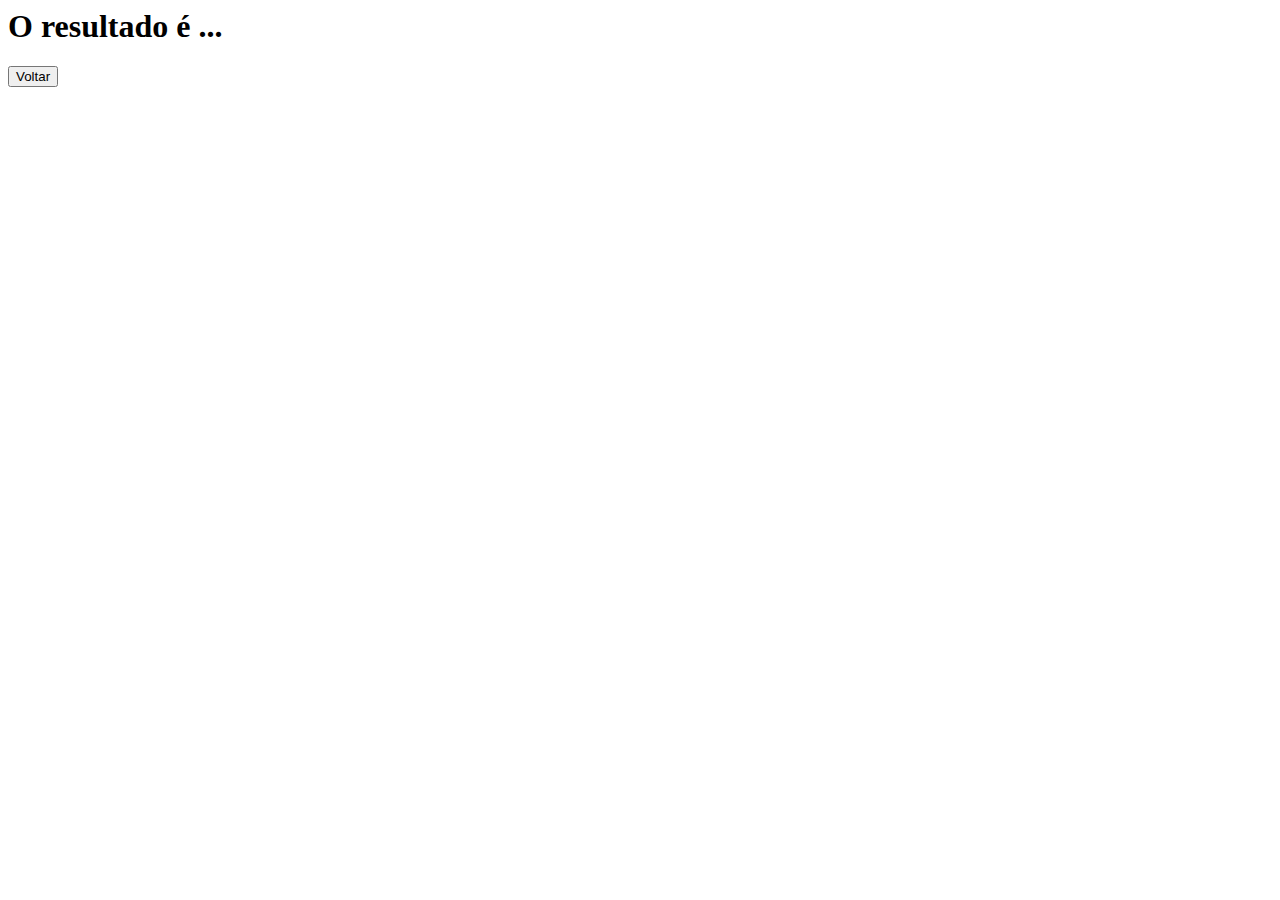
==== resultado.html @ 74e78923 "Primeira Aula UI5" ====
<html>
	<head>
		<title>Conversor de Moeda</title>
		<meta charset="UTF-8"/>
		<script>
			//JavaScript
			function voltar(){
				var resposta = confirm("Deseja voltar?");
				if(resposta){
					location.href = "index.html";
				}
			}
		</script>
	</head>
	<body>
		<h1>O resultado é ...</h1>
		<button type="button" onclick="voltar()" >
			Voltar
		</button>
	</body>
</html>
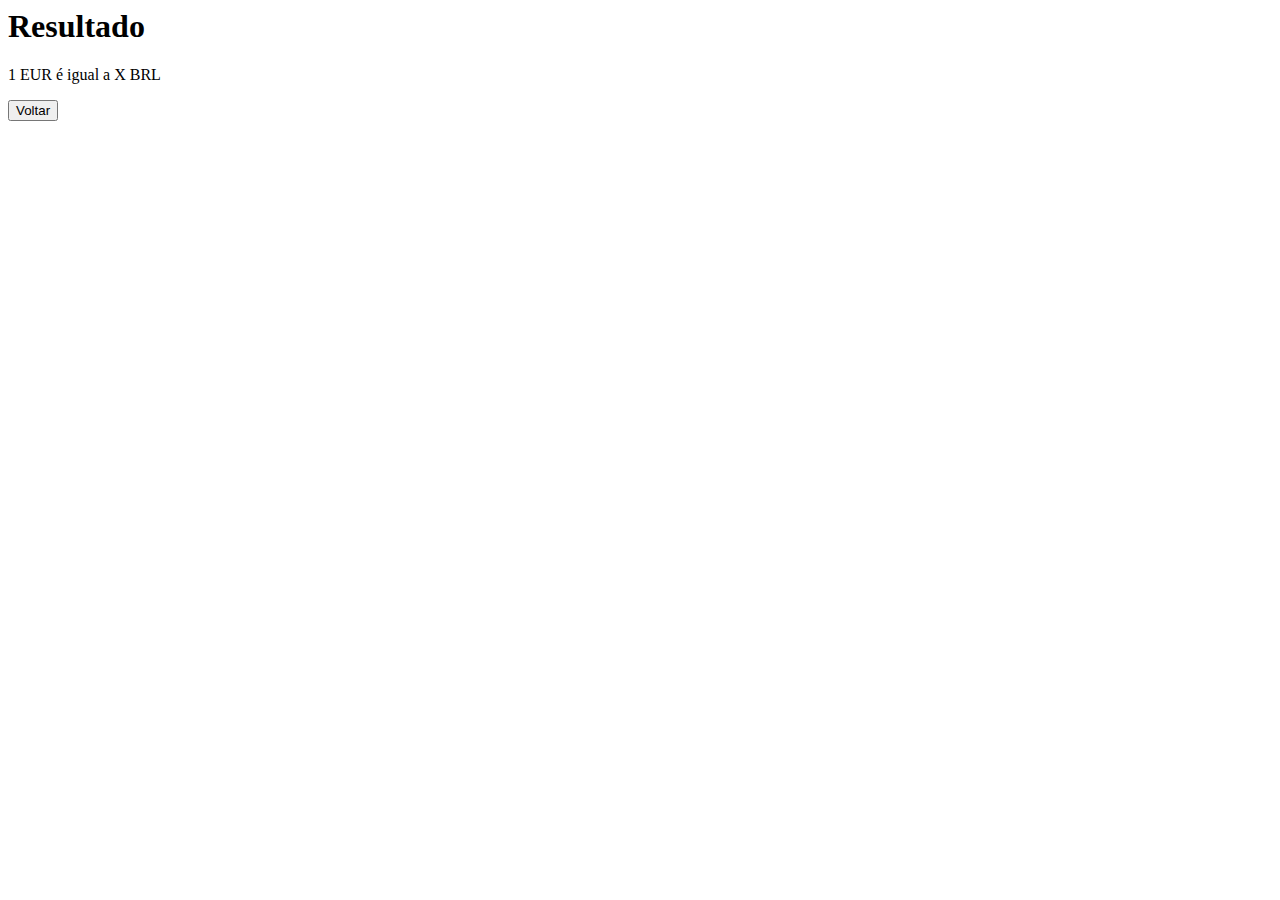
==== commit 4a97d9bd: "Conversão de EURO para BRL" ====
--- a/resultado.html
+++ b/resultado.html
@@ -10,10 +10,39 @@
 					location.href = "index.html";
 				}
 			}
+			window.onload = function(){
+				chamarAPI();
+			}
+			function  chamarAPI(){
+			const endpoint = "https://api.exchangeratesapi.io/latest";
+			var request = new XMLHttpRequest();
+			request.addEventListener("load", respostaAPI);
+			request.open("GET", endpoint);
+			request.send(); // Chamada de rede
+			
+			}
+			
+			function respostaAPI(){
+				//console.log(this);
+				var oResposta = JSON.parse(this.responseText);
+				var url = new URL(location.href);
+				
+				var sMoedaOrigem = url.searchParams.get("origem");
+				var sMoedaDestino = url.searchParams.get("destino");
+				var fValor = oResposta.rates[sMoedaDestino];
+				
+				document.querySelector("#valor_destino").innerText = fValor;
+				document.querySelector("#moeda_destino").innerText = sMoedaDestino;
+				
+			}
 		</script>
 	</head>
 	<body>
-		<h1>O resultado é ...</h1>
+		<h1>Resultado</h1>
+		<p>
+			1 EUR é igual a
+			<span id="valor_destino">X</span> <span id="moeda_destino">BRL</span>
+		</p>
 		<button type="button" onclick="voltar()" >
 			Voltar
 		</button>
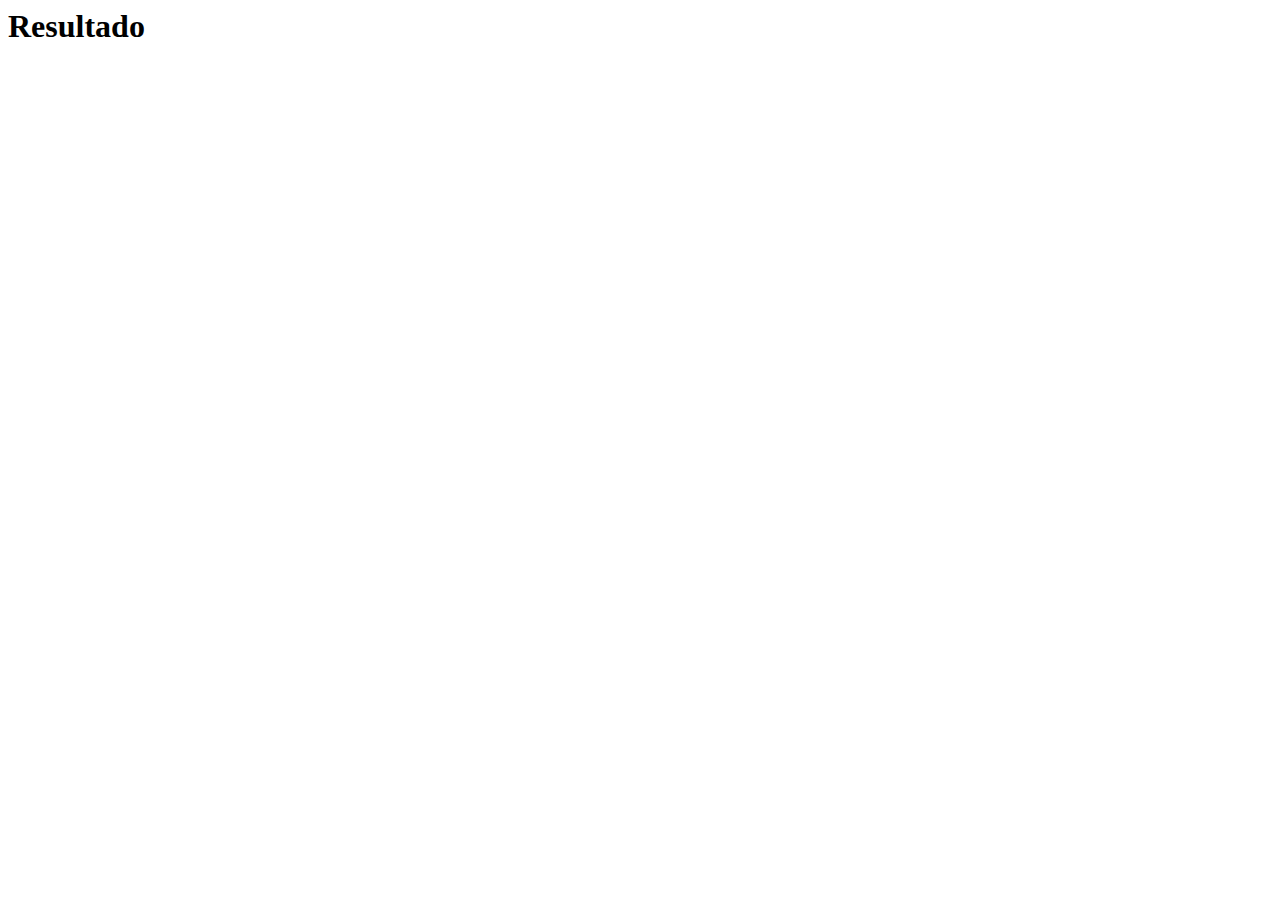
==== commit d42325fb: "Tabelas" ====
--- a/resultado.html
+++ b/resultado.html
@@ -1,6 +1,6 @@
 <html>
 	<head>
-		<title>Conversor de Moeda</title>
+		<title>Conversor de Moeda</title>  
 		<meta charset="UTF-8"/>
 		<script>
 			//JavaScript
@@ -13,6 +13,7 @@
 			window.onload = function(){
 				chamarAPI();
 			}
+			
 			function  chamarAPI(){
 			const endpoint = "https://api.exchangeratesapi.io/latest";
 			var request = new XMLHttpRequest();
@@ -39,12 +40,12 @@
 	</head>
 	<body>
 		<h1>Resultado</h1>
-		<p>
-			1 EUR é igual a
-			<span id="valor_destino">X</span> <span id="moeda_destino">BRL</span>
-		</p>
-		<button type="button" onclick="voltar()" >
-			Voltar
-		</button>
+		<!--<p>-->
+		<!--	1 EUR é igual a-->
+		<!--	<span id="valor_destino">X</span> <span id="moeda_destino">BRL</span>-->
+		<!--</p>-->
+		<!--<button type="button" onclick="voltar()" >-->
+		<!--	Voltar-->
+		<!--</button>-->
 	</body>
 </html>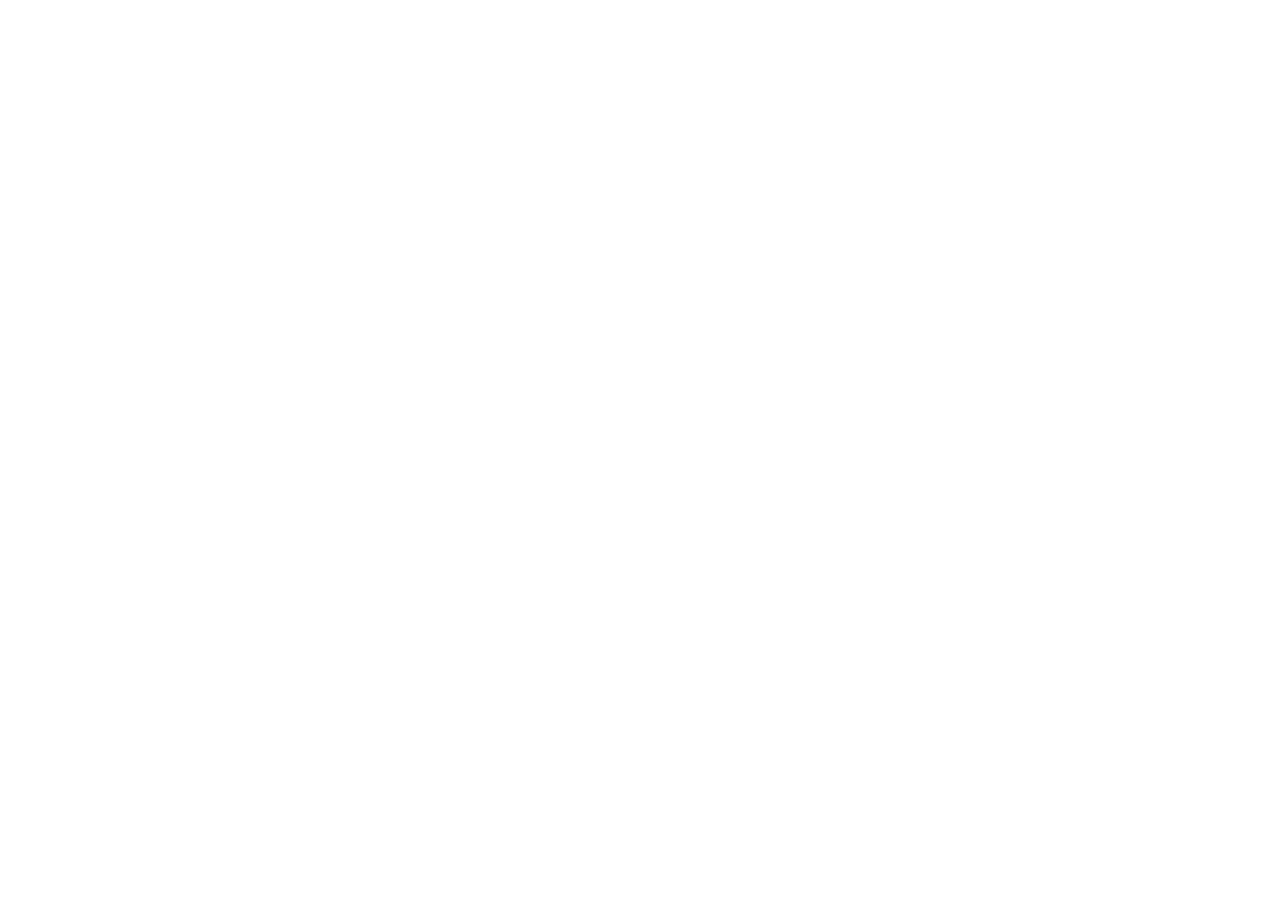
==== commit 5ed183a7: "Pagina Turbinada" ====
--- a/resultado.html
+++ b/resultado.html
@@ -39,7 +39,7 @@
 		</script>
 	</head>
 	<body>
-		<h1>Resultado</h1>
+		<!--<h1>Resultado</h1>-->
 		<!--<p>-->
 		<!--	1 EUR é igual a-->
 		<!--	<span id="valor_destino">X</span> <span id="moeda_destino">BRL</span>-->
